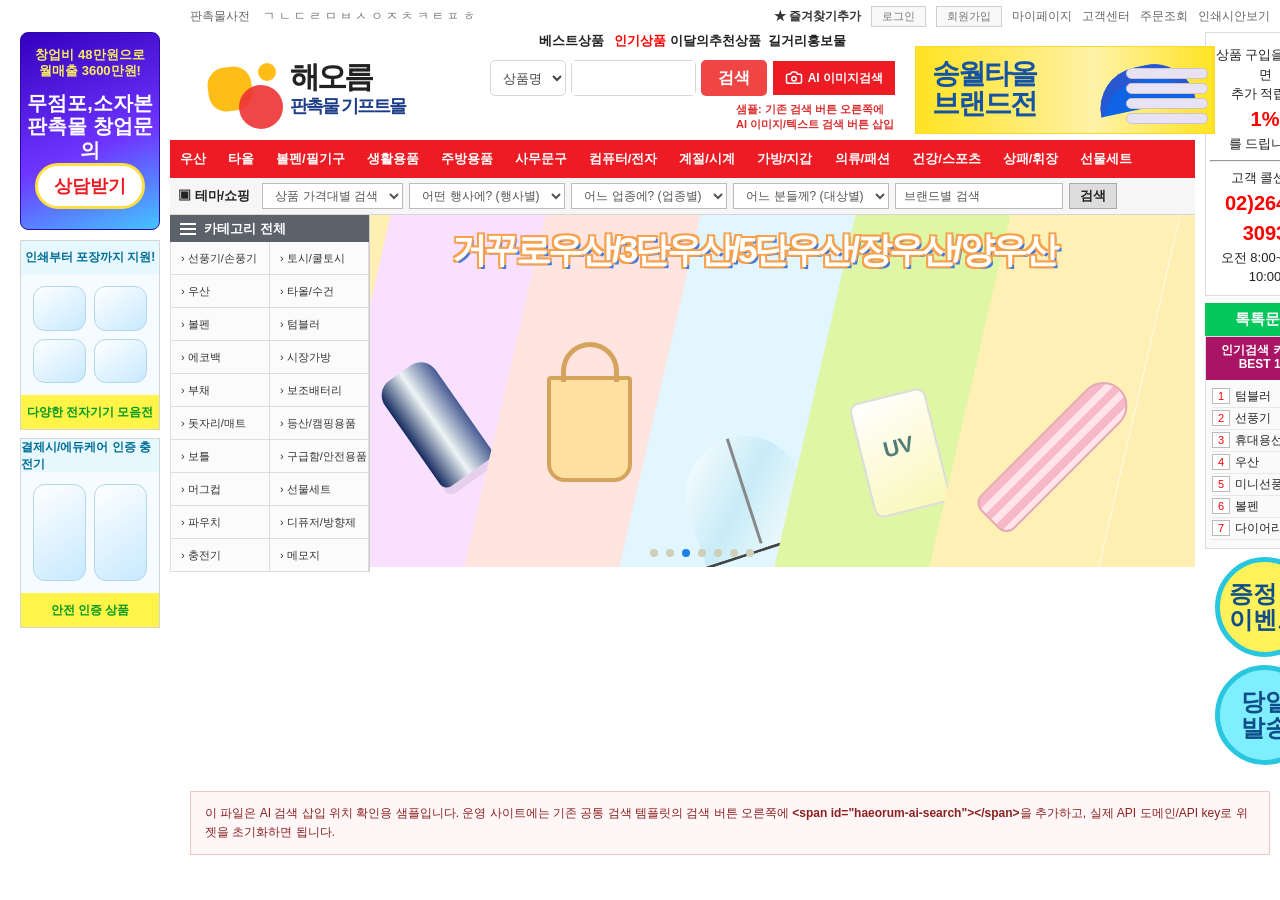
==== examples/HaeorumAISearch/haeorum_ai_insert_preview.html @ c9f52c76 "first commit" ====
<!doctype html>
<html lang="ko">
<head>
  <meta charset="utf-8">
  <meta name="viewport" content="width=device-width, initial-scale=1">
  <title>해오름기프트 AI 검색 삽입 프리뷰</title>
  <style>
    :root {
      --red: #ed1c24;
      --blue: #1554a3;
      --line: #d8d8d8;
      --text: #222;
      --muted: #666;
    }

    * { box-sizing: border-box; }
    body {
      margin: 0;
      background: #fff;
      color: var(--text);
      font-family: Arial, "Malgun Gothic", "Noto Sans KR", sans-serif;
      font-size: 12px;
      letter-spacing: 0;
    }

    a { color: inherit; text-decoration: none; }
    .page { width: 1460px; margin: 0 auto; background: #fff; }
    .topbar {
      width: 1080px;
      height: 32px;
      margin: 0 auto;
      display: flex;
      align-items: center;
      justify-content: space-between;
      color: #666;
    }
    .topbar .links { display: flex; align-items: center; gap: 10px; }
    .topbar button {
      height: 21px;
      border: 1px solid #cfcfcf;
      background: #f8f8f8;
      color: #777;
      font-size: 11px;
      padding: 0 10px;
    }

    .frame {
      display: grid;
      grid-template-columns: 160px 1025px 140px;
      gap: 10px;
      align-items: start;
    }

    .left-rail { padding-left: 20px; }
    .left-ad {
      width: 140px;
      min-height: 198px;
      margin-bottom: 10px;
      border-radius: 8px;
      overflow: hidden;
      color: #fff;
      font-weight: 800;
      text-align: center;
      position: relative;
      border: 1px solid #2b0ca8;
      background: linear-gradient(160deg, #3400be, #6f35ff 58%, #42c6ff);
    }
    .left-ad small {
      display: block;
      padding-top: 14px;
      color: #f7ec5e;
      font-size: 13px;
      line-height: 1.25;
    }
    .left-ad strong {
      display: block;
      margin-top: 12px;
      font-size: 20px;
      line-height: 1.18;
    }
    .left-ad .badge {
      position: absolute;
      left: 14px;
      right: 14px;
      bottom: 20px;
      border-radius: 24px;
      background: #fff;
      color: #ed1c24;
      padding: 8px 0;
      border: 3px solid #ffdf42;
      font-size: 18px;
    }
    .side-product-ad {
      width: 140px;
      height: 190px;
      margin-bottom: 8px;
      border: 1px solid #d5d5d5;
      background: #f5fbff;
      overflow: hidden;
    }
    .side-product-ad .title {
      height: 33px;
      display: grid;
      place-items: center;
      color: #006d96;
      font-weight: 800;
      background: #e7f8ff;
    }
    .gadget-grid {
      height: 121px;
      display: grid;
      grid-template-columns: repeat(2, 1fr);
      gap: 8px;
      padding: 12px;
    }
    .gadget {
      border-radius: 12px;
      background: linear-gradient(145deg, #fff, #c7e9ff);
      border: 1px solid #b3d7e9;
    }
    .side-product-ad .caption {
      display: grid;
      place-items: center;
      height: 34px;
      color: #092;
      font-weight: 800;
      background: #fff447;
    }

    .header {
      display: grid;
      grid-template-columns: 300px 405px 300px;
      align-items: center;
      column-gap: 20px;
      height: 108px;
    }
    .logo {
      display: flex;
      align-items: center;
      gap: 12px;
      padding-left: 38px;
    }
    .logo-mark {
      width: 70px;
      height: 54px;
      position: relative;
    }
    .logo-mark::before,
    .logo-mark::after,
    .logo-mark span {
      content: "";
      position: absolute;
      border-radius: 18px;
    }
    .logo-mark::before {
      width: 44px;
      height: 44px;
      left: 0;
      top: 4px;
      background: #ffbd18;
      transform: rotate(-8deg);
    }
    .logo-mark::after {
      width: 44px;
      height: 44px;
      left: 31px;
      top: 22px;
      background: rgba(238, 50, 52, .9);
      border-radius: 50%;
    }
    .logo-mark span {
      width: 18px;
      height: 18px;
      right: 2px;
      top: 0;
      background: #ffbd18;
      border-radius: 50%;
    }
    .logo-text strong {
      display: block;
      font-size: 30px;
      letter-spacing: -3px;
      line-height: 1;
    }
    .logo-text span {
      display: block;
      margin-top: 2px;
      font-size: 18px;
      color: #1b3c86;
      font-weight: 800;
      letter-spacing: -2px;
    }

    .search-area { align-self: end; padding-bottom: 16px; }
    .hot-links {
      height: 26px;
      text-align: center;
      font-weight: 700;
      font-size: 13px;
    }
    .hot-links span:nth-child(2) { color: red; margin-left: 10px; }
    .search-row {
      display: flex;
      align-items: center;
      height: 40px;
    }
    .search-row select {
      width: 76px;
      height: 36px;
      border: 1px solid #d7d7d7;
      border-radius: 5px;
      padding-left: 8px;
      color: #444;
      background: #fff;
    }
    .keyword-wrap {
      width: 154px;
      height: 36px;
      margin-left: 5px;
      border: 1px solid #d7d7d7;
      border-radius: 5px;
      background: #fff;
      display: flex;
      align-items: center;
    }
    .keyword-wrap input {
      width: 100%;
      height: 34px;
      border: 0;
      padding: 5px 10px;
      outline: none;
      font-size: 13px;
    }
    .search-submit {
      width: 78px;
      height: 36px;
      margin-left: 5px;
      border: 0;
      border-radius: 5px;
      background: #ef4545;
      color: #fff;
      font-size: 16px;
      font-weight: 800;
      display: inline-flex;
      align-items: center;
      justify-content: center;
      cursor: pointer;
    }
    #haeorum-ai-search-preview {
      display: inline-flex;
      align-items: center;
      height: 40px;
      margin-left: 6px;
    }
    .ai-caption {
      margin-top: 4px;
      margin-left: 246px;
      color: #d92f2f;
      font-size: 11px;
      font-weight: 700;
    }
    .top-banner {
      width: 300px;
      height: 88px;
      background: linear-gradient(90deg, #ffe322, #fff2a7 60%, #ffe322);
      overflow: hidden;
      position: relative;
      padding: 12px 120px 0 16px;
      color: #1554a3;
      font-weight: 900;
      font-size: 28px;
      letter-spacing: -2px;
      line-height: 1.08;
      border: 1px solid #ffd72e;
    }
    .top-banner .umbrella {
      position: absolute;
      right: 22px;
      top: 19px;
      width: 96px;
      height: 42px;
      border-radius: 96px 96px 0 0;
      background: #0f63e5;
      transform: rotate(-12deg);
      box-shadow: 0 14px 0 #2857d2 inset;
    }
    .top-banner .towels {
      position: absolute;
      right: 6px;
      bottom: 9px;
      display: grid;
      gap: 4px;
    }
    .top-banner .towels span {
      width: 82px;
      height: 11px;
      border-radius: 8px;
      background: #e9e1f4;
      border: 1px solid #c9c4d4;
    }

    .main-nav {
      display: flex;
      height: 38px;
      background: var(--red);
      color: #fff;
      align-items: center;
      font-size: 13px;
      font-weight: 800;
      padding: 0 10px;
      gap: 22px;
      white-space: nowrap;
    }
    .filterbar {
      height: 37px;
      border-bottom: 1px solid #d5d5d5;
      display: flex;
      align-items: center;
      gap: 6px;
      background: #f6f6f6;
      padding: 0 8px;
    }
    .filterbar strong { font-size: 13px; margin-right: 6px; }
    .filterbar select,
    .filterbar input {
      height: 26px;
      border: 1px solid #bbb;
      background: #fff;
      color: #555;
      font-size: 12px;
      padding: 0 8px;
    }
    .filterbar button {
      height: 26px;
      border: 1px solid #aaa;
      background: #ddd;
      color: #222;
      padding: 0 10px;
      font-weight: 700;
    }
    .content {
      display: grid;
      grid-template-columns: 200px 825px;
    }
    .category {
      border-right: 1px solid #ccc;
      background: #f7f7f7;
    }
    .category-title {
      height: 27px;
      background: #5b626a;
      color: #fff;
      font-weight: 800;
      display: flex;
      align-items: center;
      gap: 8px;
      padding-left: 10px;
      font-size: 13px;
    }
    .hamburger {
      width: 16px;
      height: 12px;
      display: inline-grid;
      gap: 3px;
    }
    .hamburger span { background: #fff; }
    .category-grid {
      display: grid;
      grid-template-columns: 1fr 1fr;
      border-left: 1px solid #ddd;
    }
    .category-grid a {
      height: 33px;
      display: flex;
      align-items: center;
      padding-left: 10px;
      border-right: 1px solid #ddd;
      border-bottom: 1px solid #ddd;
      background: #fbfbfb;
      color: #333;
      font-size: 11px;
    }
    .hero {
      height: 352px;
      position: relative;
      overflow: hidden;
      background: #ffefb2;
    }
    .hero-title {
      position: absolute;
      z-index: 4;
      top: 12px;
      left: 82px;
      font-size: 35px;
      font-weight: 900;
      color: #fff;
      text-shadow:
        -2px -2px 0 #f7a14c,
        2px -2px 0 #f7a14c,
        -2px 2px 0 #f7a14c,
        2px 2px 0 #4979d6;
      letter-spacing: -3px;
    }
    .slide {
      position: absolute;
      top: 0;
      bottom: 0;
      width: 170px;
      transform: skewX(-13deg);
      overflow: hidden;
      border-right: 1px solid rgba(255,255,255,.75);
    }
    .slide > div {
      transform: skewX(13deg);
      height: 100%;
      display: grid;
      place-items: center;
      padding-top: 75px;
    }
    .slide-1 { left: -20px; background: #fae0ff; }
    .slide-2 { left: 135px; background: #ffe4df; }
    .slide-3 { left: 290px; background: #e2f6ff; }
    .slide-4 { left: 445px; background: #dff6a5; }
    .slide-5 { left: 600px; background: #fff0b6; }
    .product-art {
      width: 120px;
      height: 210px;
      position: relative;
    }
    .tumbler {
      width: 62px;
      height: 122px;
      margin: 38px auto 0;
      border-radius: 18px 18px 8px 8px;
      background: linear-gradient(90deg, #142a5f, #eef5f5 50%, #465b91);
      transform: rotate(-35deg);
      box-shadow: 0 8px 0 rgba(0,0,0,.08);
    }
    .bag {
      width: 85px;
      height: 106px;
      margin: 52px auto 0;
      border-radius: 4px 4px 18px 18px;
      background: #ffe0a0;
      border: 4px solid #d5a45c;
    }
    .bag::before {
      content: "";
      display: block;
      width: 48px;
      height: 35px;
      border: 5px solid #d5a45c;
      border-bottom: 0;
      border-radius: 40px 40px 0 0;
      margin: -38px auto 0;
    }
    .umbrella-art {
      width: 118px;
      height: 118px;
      margin: 68px auto 0;
      border-radius: 118px 118px 0 0;
      background: linear-gradient(135deg, #fff, #c8ecf7 50%, #fff);
      border-bottom: 3px solid #444;
      transform: rotate(-18deg);
    }
    .umbrella-art::after {
      content: "";
      display: block;
      width: 3px;
      height: 110px;
      background: #888;
      margin: 112px auto 0;
    }
    .uv {
      width: 78px;
      height: 118px;
      margin: 70px auto 0;
      background: linear-gradient(160deg, #fff, #faf7b8);
      border-radius: 10px;
      border: 2px solid #ddd;
      transform: rotate(-14deg);
      text-align: center;
      padding-top: 38px;
      color: #507c7a;
      font-size: 22px;
      font-weight: 900;
    }
    .folding {
      width: 48px;
      height: 185px;
      margin: 38px auto 0;
      background: repeating-linear-gradient(90deg, #f7b8c8 0 8px, #ffe4eb 8px 15px);
      border-radius: 24px 24px 12px 12px;
      border: 2px solid #e4a9b7;
      transform: rotate(45deg);
    }
    .pager {
      position: absolute;
      left: 280px;
      bottom: 10px;
      display: flex;
      gap: 8px;
    }
    .pager span {
      width: 8px;
      height: 8px;
      border-radius: 50%;
      background: #d0d0ba;
    }
    .pager span.active { background: #1b7fe6; }

    .right-rail { padding-right: 20px; }
    .right-box {
      width: 120px;
      border: 1px solid #ddd;
      margin-bottom: 7px;
      text-align: center;
      background: #fff;
    }
    .right-box .phone {
      padding: 12px 4px 8px;
      font-size: 13px;
      line-height: 1.5;
    }
    .right-box .phone strong {
      color: red;
      font-size: 20px;
      display: block;
    }
    .kakao {
      height: 33px;
      display: grid;
      place-items: center;
      background: #03c75a;
      color: #fff;
      font-weight: 900;
      font-size: 15px;
    }
    .keyword-title {
      height: 43px;
      display: grid;
      place-items: center;
      color: #fff;
      background: #a91464;
      font-weight: 900;
      line-height: 1.15;
    }
    .rank-list {
      margin: 0;
      padding: 6px 6px 8px;
      list-style: none;
      background: #fafafa;
      text-align: left;
    }
    .rank-list li {
      height: 22px;
      display: flex;
      align-items: center;
      gap: 5px;
      border-bottom: 1px solid #e8e8e8;
    }
    .rank-list em {
      width: 18px;
      height: 16px;
      display: inline-grid;
      place-items: center;
      border: 1px solid #bbb;
      color: red;
      font-style: normal;
      font-size: 11px;
      background: #fff;
    }
    .circle-link {
      width: 100px;
      height: 100px;
      margin: 8px auto;
      border-radius: 50%;
      border: 5px solid #28c7df;
      display: grid;
      place-items: center;
      color: #0f4e89;
      font-size: 24px;
      font-weight: 900;
      line-height: 1.05;
      background: #fff15a;
    }

    .preview-note {
      width: 1080px;
      margin: 18px auto 28px;
      border: 1px solid #f1c7c7;
      background: #fff7f7;
      padding: 12px 14px;
      color: #8a2020;
      line-height: 1.6;
    }

    @media (max-width: 900px) {
      .page { width: 100%; min-width: 360px; }
      .topbar { width: 100%; padding: 0 12px; }
      .frame { display: block; }
      .left-rail, .right-rail { display: none; }
      .header {
        display: block;
        height: auto;
        padding: 14px 12px 8px;
      }
      .logo { padding-left: 0; margin-bottom: 10px; }
      .search-area { padding-bottom: 8px; }
      .search-row { flex-wrap: wrap; height: auto; gap: 5px; }
      .keyword-wrap { flex: 1 1 180px; width: auto; margin-left: 0; }
      .search-submit { margin-left: 0; }
      #haeorum-ai-search-preview { margin-left: 0; }
      .top-banner { display: none; }
      .main-nav { overflow: auto; gap: 18px; }
      .filterbar { display: none; }
      .content { display: block; }
      .category { display: none; }
      .hero { height: 310px; }
      .hero-title { left: 16px; font-size: 28px; }
      .preview-note { width: auto; margin: 12px; }
    }
  </style>
</head>
<body>
  <div class="page">
    <div class="topbar">
      <div>판촉물사전 &nbsp;&nbsp; ㄱ ㄴ ㄷ ㄹ ㅁ ㅂ ㅅ ㅇ ㅈ ㅊ ㅋ ㅌ ㅍ ㅎ</div>
      <div class="links">
        <strong style="color:#333;">★ 즐겨찾기추가</strong>
        <button type="button">로그인</button>
        <button type="button">회원가입</button>
        <span>마이페이지</span>
        <span>고객센터</span>
        <span>주문조회</span>
        <span>인쇄시안보기</span>
      </div>
    </div>

    <div class="frame">
      <aside class="left-rail">
        <div class="left-ad">
          <small>창업비 48만원으로<br>월매출 3600만원!</small>
          <strong>무점포,소자본<br>판촉몰 창업문의</strong>
          <div class="badge">상담받기</div>
        </div>
        <div class="side-product-ad">
          <div class="title">인쇄부터 포장까지 지원!</div>
          <div class="gadget-grid">
            <div class="gadget"></div>
            <div class="gadget"></div>
            <div class="gadget"></div>
            <div class="gadget"></div>
          </div>
          <div class="caption">다양한 전자기기 모음전</div>
        </div>
        <div class="side-product-ad">
          <div class="title">결제시/에듀케어 인증 충전기</div>
          <div class="gadget-grid">
            <div class="gadget"></div>
            <div class="gadget"></div>
          </div>
          <div class="caption">안전 인증 상품</div>
        </div>
      </aside>

      <main>
        <header class="header">
          <div class="logo">
            <div class="logo-mark"><span></span></div>
            <div class="logo-text">
              <strong>해오름</strong>
              <span>판촉물 기프트몰</span>
            </div>
          </div>

          <div class="search-area">
            <div class="hot-links"><span>베스트상품</span><span>인기상품</span><span> 이달의추천상품&nbsp;&nbsp;길거리홍보물</span></div>
            <div class="search-row">
              <select aria-label="검색 분류">
                <option>상품명</option>
                <option>상품코드</option>
              </select>
              <div class="keyword-wrap">
                <input id="haeorum-search-keyword-preview" name="keyword" value="" type="text" placeholder="">
              </div>
              <button id="haeorum-search-submit-preview" class="search-submit" type="button">검색</button>
              <span id="haeorum-ai-search-preview"></span>
            </div>
            <div class="ai-caption">샘플: 기존 검색 버튼 오른쪽에 AI 이미지/텍스트 검색 버튼 삽입</div>
          </div>

          <div class="top-banner">
            송월타올<br>브랜드전
            <div class="umbrella"></div>
            <div class="towels"><span></span><span></span><span></span><span></span></div>
          </div>
        </header>

        <nav class="main-nav">
          <span>우산</span>
          <span>타올</span>
          <span>볼펜/필기구</span>
          <span>생활용품</span>
          <span>주방용품</span>
          <span>사무문구</span>
          <span>컴퓨터/전자</span>
          <span>계절/시계</span>
          <span>가방/지갑</span>
          <span>의류/패션</span>
          <span>건강/스포츠</span>
          <span>상패/휘장</span>
          <span>선물세트</span>
        </nav>

        <section class="filterbar">
          <strong>▣ 테마/쇼핑</strong>
          <select><option>상품 가격대별 검색</option></select>
          <select><option>어떤 행사에? (행사별)</option></select>
          <select><option>어느 업종에? (업종별)</option></select>
          <select><option>어느 분들께? (대상별)</option></select>
          <input value="브랜드별 검색" aria-label="브랜드별 검색">
          <button type="button">검색</button>
        </section>

        <section class="content">
          <aside class="category">
            <div class="category-title"><span class="hamburger"><span></span><span></span><span></span></span> 카테고리 전체</div>
            <div class="category-grid">
              <a>› 선풍기/손풍기</a><a>› 토시/쿨토시</a>
              <a>› 우산</a><a>› 타올/수건</a>
              <a>› 볼펜</a><a>› 텀블러</a>
              <a>› 에코백</a><a>› 시장가방</a>
              <a>› 부채</a><a>› 보조배터리</a>
              <a>› 돗자리/매트</a><a>› 등산/캠핑용품</a>
              <a>› 보틀</a><a>› 구급함/안전용품</a>
              <a>› 머그컵</a><a>› 선물세트</a>
              <a>› 파우치</a><a>› 디퓨저/방향제</a>
              <a>› 충전기</a><a>› 메모지</a>
            </div>
          </aside>

          <div class="hero">
            <div class="hero-title">거꾸로우산/3단우산/5단우산/장우산/양우산</div>
            <div class="slide slide-1"><div><div class="product-art"><div class="tumbler"></div></div></div></div>
            <div class="slide slide-2"><div><div class="product-art"><div class="bag"></div></div></div></div>
            <div class="slide slide-3"><div><div class="product-art"><div class="umbrella-art"></div></div></div></div>
            <div class="slide slide-4"><div><div class="product-art"><div class="uv">UV</div></div></div></div>
            <div class="slide slide-5"><div><div class="product-art"><div class="folding"></div></div></div></div>
            <div class="pager"><span></span><span></span><span class="active"></span><span></span><span></span><span></span><span></span></div>
          </div>
        </section>
      </main>

      <aside class="right-rail">
        <div class="right-box">
          <div class="phone">
            상품 구입을 하시면<br>
            추가 적립금<br>
            <strong>1%</strong>
            를 드립니다.
            <hr>
            고객 콜센터<br>
            <strong>02)2647-3093</strong>
            오전 8:00~오후 10:00
          </div>
        </div>
        <div class="kakao">톡톡문의</div>
        <div class="right-box">
          <div class="keyword-title">인기검색 키워드<br>BEST 10!</div>
          <ol class="rank-list">
            <li><em>1</em>텀블러</li>
            <li><em>2</em>선풍기</li>
            <li><em>3</em>휴대용선풍기</li>
            <li><em>4</em>우산</li>
            <li><em>5</em>미니선풍기</li>
            <li><em>6</em>볼펜</li>
            <li><em>7</em>다이어리</li>
          </ol>
        </div>
        <div class="circle-link">증정<br>이벤트</div>
        <div class="circle-link" style="background:#7feeff;">당일<br>발송</div>
      </aside>
    </div>

    <div class="preview-note">
      이 파일은 AI 검색 삽입 위치 확인용 샘플입니다. 운영 사이트에는 기존 공통 검색 템플릿의 검색 버튼 오른쪽에
      <strong>&lt;span id="haeorum-ai-search"&gt;&lt;/span&gt;</strong>을 추가하고, 실제 API 도메인/API key로 위젯을 초기화하면 됩니다.
    </div>
  </div>

  <script>
    (function installPreviewApiMock() {
      const previewApiBaseUrl = "https://preview-ai-search.local";
      const originalFetch = window.fetch ? window.fetch.bind(window) : null;
      const sampleProducts = [
        {
          product_id: "H-10021",
          name: "심플 스텐 텀블러 500ml",
          category: "생활용품 > 텀블러",
          price: 4200,
          image_url: "https://placehold.co/480x480/e8f6ff/1554a3.png?text=Tumbler",
          product_url: "https://www.haeorumgift.com/product_view.asp?p_idx=H-10021",
          score_percent: 94
        },
        {
          product_id: "H-20318",
          name: "컬러 자동 장우산",
          category: "우산 > 장우산",
          price: 6900,
          image_url: "https://placehold.co/480x480/fff1c2/ed1c24.png?text=Umbrella",
          product_url: "https://www.haeorumgift.com/product_view.asp?p_idx=H-20318",
          score_percent: 91
        },
        {
          product_id: "H-33007",
          name: "코튼 에코백 기본형",
          category: "가방/지갑 > 에코백",
          price: 2800,
          image_url: "https://placehold.co/480x480/f2f2f2/333333.png?text=Eco+Bag",
          product_url: "https://www.haeorumgift.com/product_view.asp?p_idx=H-33007",
          score_percent: 88
        },
        {
          product_id: "H-44012",
          name: "점착 메모지 홍보형",
          category: "사무문구 > 메모지",
          price: 650,
          image_url: "https://placehold.co/480x480/fff4d6/a05a00.png?text=Memo",
          product_url: "https://www.haeorumgift.com/product_view.asp?p_idx=H-44012",
          score_percent: 84
        },
        {
          product_id: "H-51004",
          name: "송월 호텔 타올 170g",
          category: "타올 > 호텔수건",
          price: 3900,
          image_url: "https://placehold.co/480x480/eaf4ff/0f63e5.png?text=Towel",
          product_url: "https://www.haeorumgift.com/product_view.asp?p_idx=H-51004",
          score_percent: 81
        },
        {
          product_id: "H-61009",
          name: "휴대용 미니 선풍기",
          category: "계절용품 > 선풍기",
          price: 7600,
          image_url: "https://placehold.co/480x480/e8fff3/00865a.png?text=Fan",
          product_url: "https://www.haeorumgift.com/product_view.asp?p_idx=H-61009",
          score_percent: 78
        }
      ];

      function jsonResponse(body, init) {
        return Promise.resolve(new Response(JSON.stringify(body), Object.assign({
          status: 200,
          headers: { "Content-Type": "application/json" }
        }, init || {})));
      }

      window.fetch = function previewFetch(input, init) {
        const url = typeof input === "string" ? input : (input && input.url) || "";
        if (url.indexOf(previewApiBaseUrl + "/health") === 0) {
          return jsonResponse({
            ok: true,
            ready: true,
            engine: "preview-marqo",
            index: "haeorum-products-preview",
            products: 18234
          });
        }
        if (url.indexOf(previewApiBaseUrl + "/api/ai-search") === 0) {
          const form = init && init.body instanceof FormData ? init.body : null;
          const q = form ? String(form.get("q") || "") : "";
          const image = form && form.get("image");
          return jsonResponse({
            top: sampleProducts.slice(0, 3),
            items: sampleProducts.slice(3),
            suggested_categories: ["텀블러", "우산", "타올", "에코백", "선풍기"],
            meta: {
              query_type: image && q ? "text_image" : image ? "image" : "text",
              elapsed_ms: 126,
              engine: "marqo",
              limit: 20,
              offset: 0,
              mall_id: "haeorum",
              has_more: false,
              next_offset: null,
              low_confidence: false,
              notice: null
            }
          });
        }
        if (url.indexOf(previewApiBaseUrl + "/api/click-log") === 0) {
          return jsonResponse({ ok: true });
        }
        if (originalFetch) {
          return originalFetch(input, init);
        }
        return Promise.reject(new Error("fetch is not available"));
      };
    })();
  </script>
  <script src="widget/widget.js"></script>
  <script>
    HaeorumAISearch.init({
      target: "#haeorum-ai-search-preview",
      attachToSearchInput: "#haeorum-search-keyword-preview",
      mallId: "haeorum",
      apiKey: "preview-public-key",
      apiBaseUrl: "https://preview-ai-search.local",
      limit: 20,
      accentColor: "#ed1c24",
      accentTextColor: "#ffffff",
      accentSoftColor: "#fff4f4",
      triggerTitle: "AI검색"
    });
  </script>
</body>
</html>
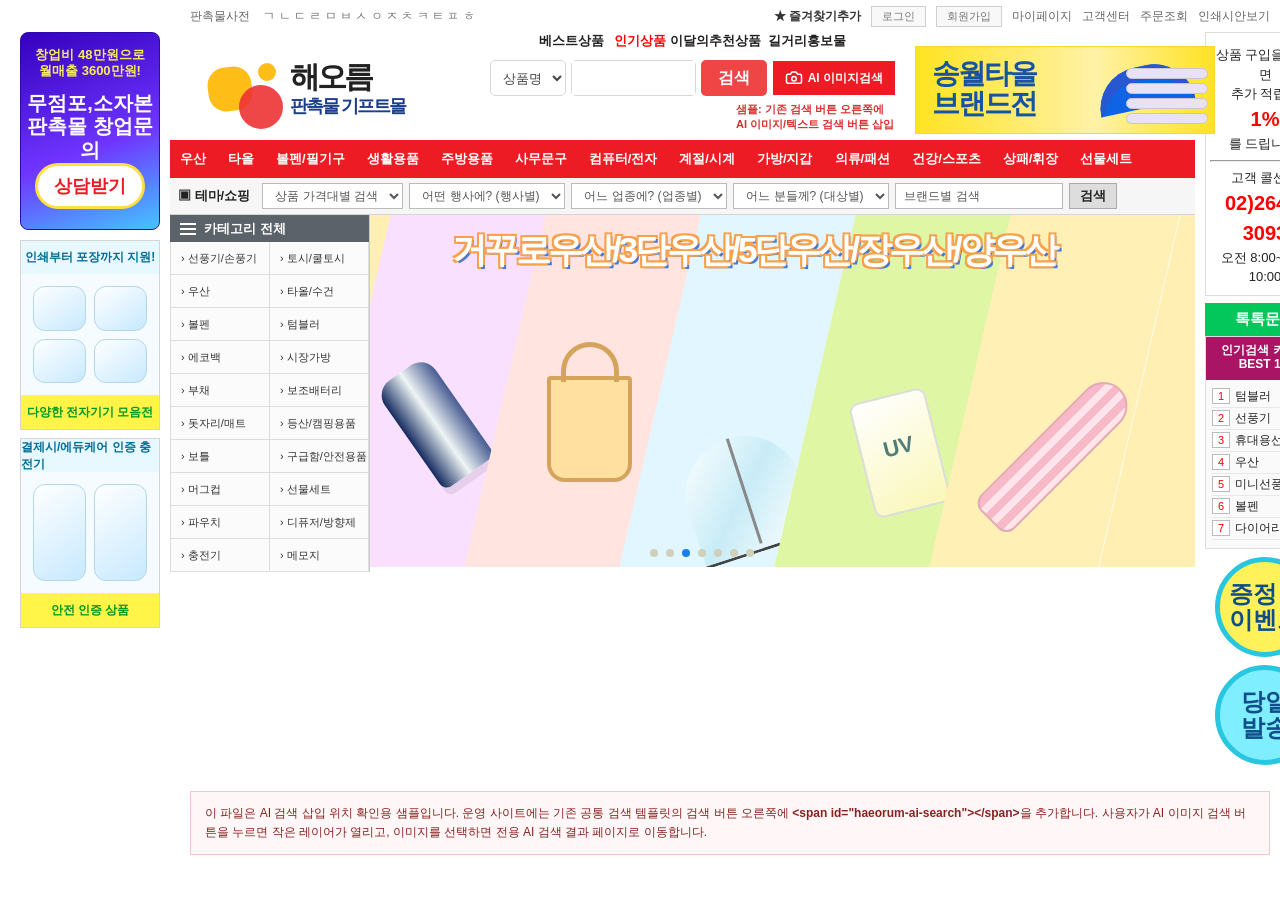
==== commit 0abf55ab: "Update Haeorum search widget preview" ====
--- a/examples/HaeorumAISearch/haeorum_ai_insert_preview.html
+++ b/examples/HaeorumAISearch/haeorum_ai_insert_preview.html
@@ -785,7 +785,8 @@
 
     <div class="preview-note">
       이 파일은 AI 검색 삽입 위치 확인용 샘플입니다. 운영 사이트에는 기존 공통 검색 템플릿의 검색 버튼 오른쪽에
-      <strong>&lt;span id="haeorum-ai-search"&gt;&lt;/span&gt;</strong>을 추가하고, 실제 API 도메인/API key로 위젯을 초기화하면 됩니다.
+      <strong>&lt;span id="haeorum-ai-search"&gt;&lt;/span&gt;</strong>을 추가합니다. 사용자가 AI 이미지 검색 버튼을 누르면 작은 레이어가 열리고,
+      이미지를 선택하면 전용 AI 검색 결과 페이지로 이동합니다.
     </div>
   </div>
 
@@ -908,12 +909,25 @@
       mallId: "haeorum",
       apiKey: "preview-public-key",
       apiBaseUrl: "https://preview-ai-search.local",
+      resultPageUrl: "./widget/ai-search.html",
+      presentation: "popover",
+      autoSubmitOnImage: true,
       limit: 20,
       accentColor: "#ed1c24",
       accentTextColor: "#ffffff",
       accentSoftColor: "#fff4f4",
-      triggerTitle: "AI검색"
+      triggerTitle: "AI 이미지 검색"
     });
+
+    const previewParams = new URLSearchParams(window.location.search);
+    if (previewParams.get("q")) {
+      document.querySelector("#haeorum-search-keyword-preview").value = previewParams.get("q");
+    }
+    if (previewParams.get("open") === "1") {
+      window.setTimeout(function () {
+        HaeorumAISearch.open();
+      }, 180);
+    }
   </script>
 </body>
 </html>
